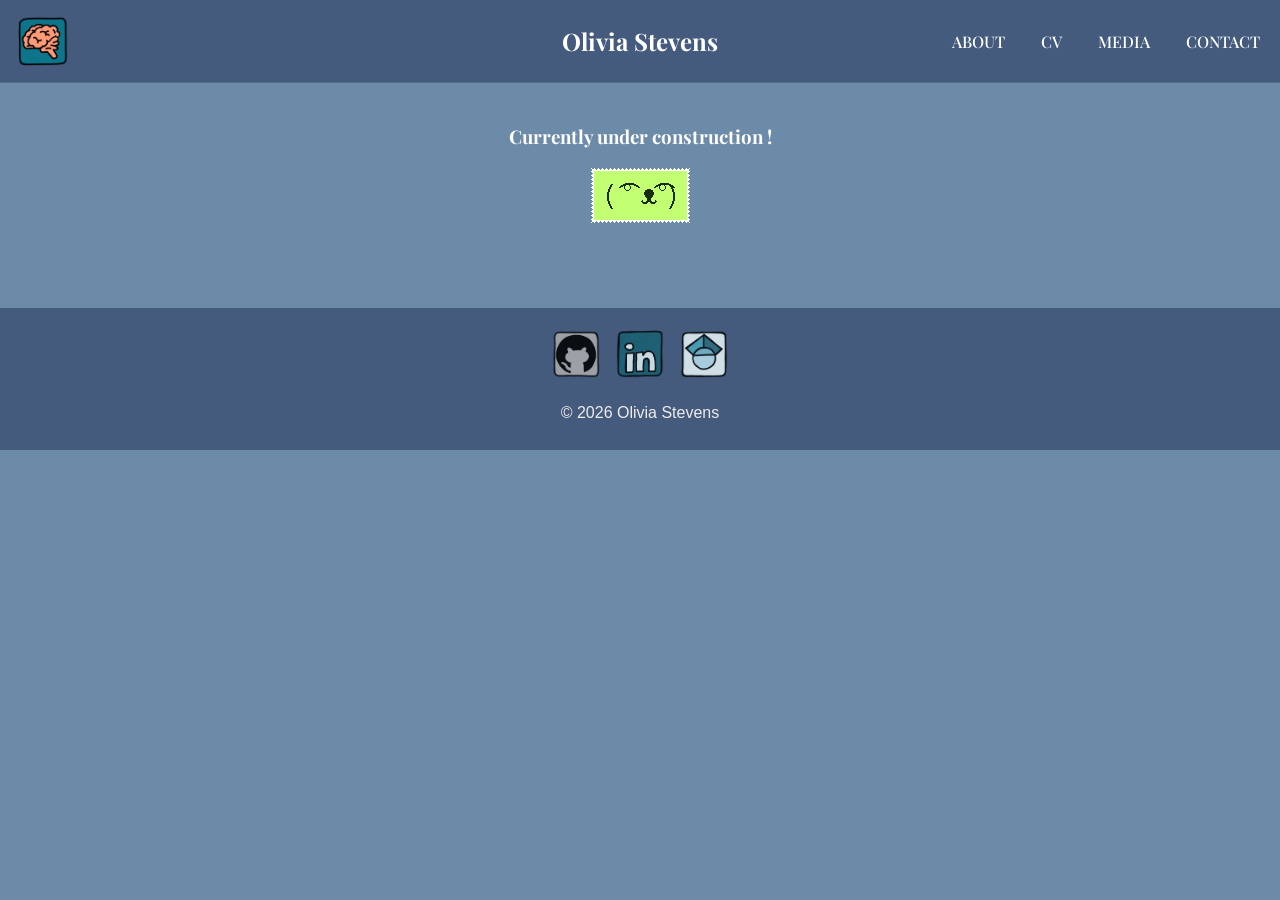
==== cv.html @ 8c9433b9 "skeleton creation" ====
<!DOCTYPE html>
<html lang="en">
<head>
    <meta charset="UTF-8">
    <meta name="viewport" content="width=device-width, initial-scale=1.0">
    <title>Olivia Stevens | CV</title>

    <link href="https://fonts.googleapis.com/css2?family=Playfair+Display:wght@400;700&family=Inter:wght@300;500;700&display=swap" rel="stylesheet">
    <link rel="stylesheet" href="style.css">
    <link rel="shortcut icon" href="icons_svg/brain.svg" type="image/x-icon">
</head>
<body>
    <header>
        <nav class="navbar">
            <h1>Olivia Stevens</h1>
            <img id="brainIcon" src="icons_svg/brain.svg" alt="Brain" id="logo" width="50" height="50">
            <ul>
                <li>
                    <a href="index.html">ABOUT</a>
                </li>
                <li>
                    <a href="cv.html">CV</a>
                </li>
                <li>
                    <a href="media.html">MEDIA</a>
                </li>
                <li>
                    <a href="https://www.linkedin.com/in/olivia-stevens05/"target="_blank">CONTACT</a>
                </li>
            </ul>
        </nav>
    </header>
    <section class="intro" id="intro">
        <section>
            <h1> Currently under construction !
            </h1>
            <img src="media/placeholder.gif" alt="gif">
        </section>
      </section>
    <footer>
        <div id="footer-container">
            <section>
                <div class="social-links">
                    <a href="https://github.com/oliviaellulstevens" target="_blank"><img src="icons_svg/github.svg" alt="Github" /></a>
                    <a href="https://www.linkedin.com/in/olivia-stevens05" target="_blank"><img src="icons_svg/linkedin.svg" alt="LinkedIn" /></a>
                    <a href="#"><img src="icons_svg/g.svg" alt="Email" /></a>
                  </div>
            </section>
        <section class="copyright">
            <p>&copy 2026 Olivia Stevens</p>
        </section>
        </div>
    </footer>
</body>
</html>
---- style.css ----
body {
    font-family: Helvetica, Arial, sans-serif;
    margin: 0;
    background: #6c8ba9;
}

header {
    background-color: #47566d;
    padding: 1vw;
    text-align: center;
}

#brainIcon {
    display: flex;
    transition: transform 0.3s ease, opacity 0.3s ease;
}

#brainIcon:hover {
    display: flex;
    transform: scale(1.15);
    opacity: 1;
}

.navbar {
    position: fixed;
    top: 0;
    left: 0;
    width: 100%;
    z-index: 1000;
    padding: 1rem 1.1rem; 
    background: #455b7e;
    backdrop-filter: blur(10px);
    border-bottom: 1px solid rgba(255,255,255,0.1);
    box-sizing: border-box;
    display: block;
}

.navbar h1 {
    position: absolute;
    left: 50%;
    top: 50%;
    transform: translate(-50%, -50%);
    margin: 0;
    font-family: 'Playfair Display', serif;
    color: #fff;
    font-size: 1.5rem;
    pointer-events: none;
  }

.navbar ul {
    list-style: none;
    justify-content: right;
    font-family: 'Playfair Display', serif;
    position: absolute;
    right: 12px;         
    top: 30%;
    transform: translateY(-50%);
    display: flex;
    gap: 20px;
}

nav a {
    white-space: nowrap;
    color: white;;
    text-decoration: none;
    font-weight: 500;
    padding: 6px 8px;
}

/* need to fix the navbar clipping when size shrinks, may need to make hamburger */

.social-links {
    margin-top: 1rem;
    display: flex;
    justify-content: center;
    gap: 1rem;
}
  
.social-links img {
    width: 48px;
    height: 48px;
    opacity: 0.85;
    transition: transform 0.3s ease, opacity 0.3s ease;
}
  
.social-links img:hover {
    transform: scale(1.15);
    opacity: 1;
}

footer {
    background-color: #455b7e;
    text-align: center;
    padding: 6px 8px;
}

.copyright {
    padding: 6px 8px;
}

footer > h3 {
    padding: 16px;
    color: #fff;
    text-align: center;
}

/* .parallax {
    background-image: url("media/TREE_copy.jpeg");
    min-height: 200px;
    background-attachment: fixed;
    background-position: center;
    background-repeat: no-repeat;
    background-size: cover;
} */

main > section > p {
    padding: 2px;
}

.me {
    width: 210px;
    height: 200px;
    border-radius: 50%;
}

.pfpFrame {
    display: inline-block;
    border: 4px solid #5b85a3;
    padding: 5px;
    border-bottom: 0px;
    border-radius: 50%;
    object-fit: cover;
    overflow: hidden;
    transition: transform 0.3s ease, opacity 0.3s ease;
}

.pfpFrame:hover {
    transform: scale(1.025);
    opacity: 1;
}

h1 {
    font-family: 'Playfair Display', serif;
    color: #fff;
}

h3 {
    font-family: 'Playfair Display', serif;
    color: #efebeb;
}

p {
    color: #efebeb;
}

.about {
    padding-right: 50px;
    padding-left: 50px;
    text-align: left;
    max-width: 900px;
    align-items: center;
}

.intro {
    display: flex;
    justify-content: center;
    align-items: centre;
    gap: 3rem;
    margin: 5rem auto;
    padding: 0 1.5rem;
    text-align: center;
}


@media (max-width: 768px) {
    .navbar ul { display:flex; gap: 0px; }
    .me { width: 210px;
        height: 200px; }
    .intro { flex-direction: column; align-items: center; }
  }
  

.cv {
    top: 50%;
    padding-right: 50px;
    padding-left: 50px;
    text-align: left;
    max-width: 900px;
    align-items: center;
}
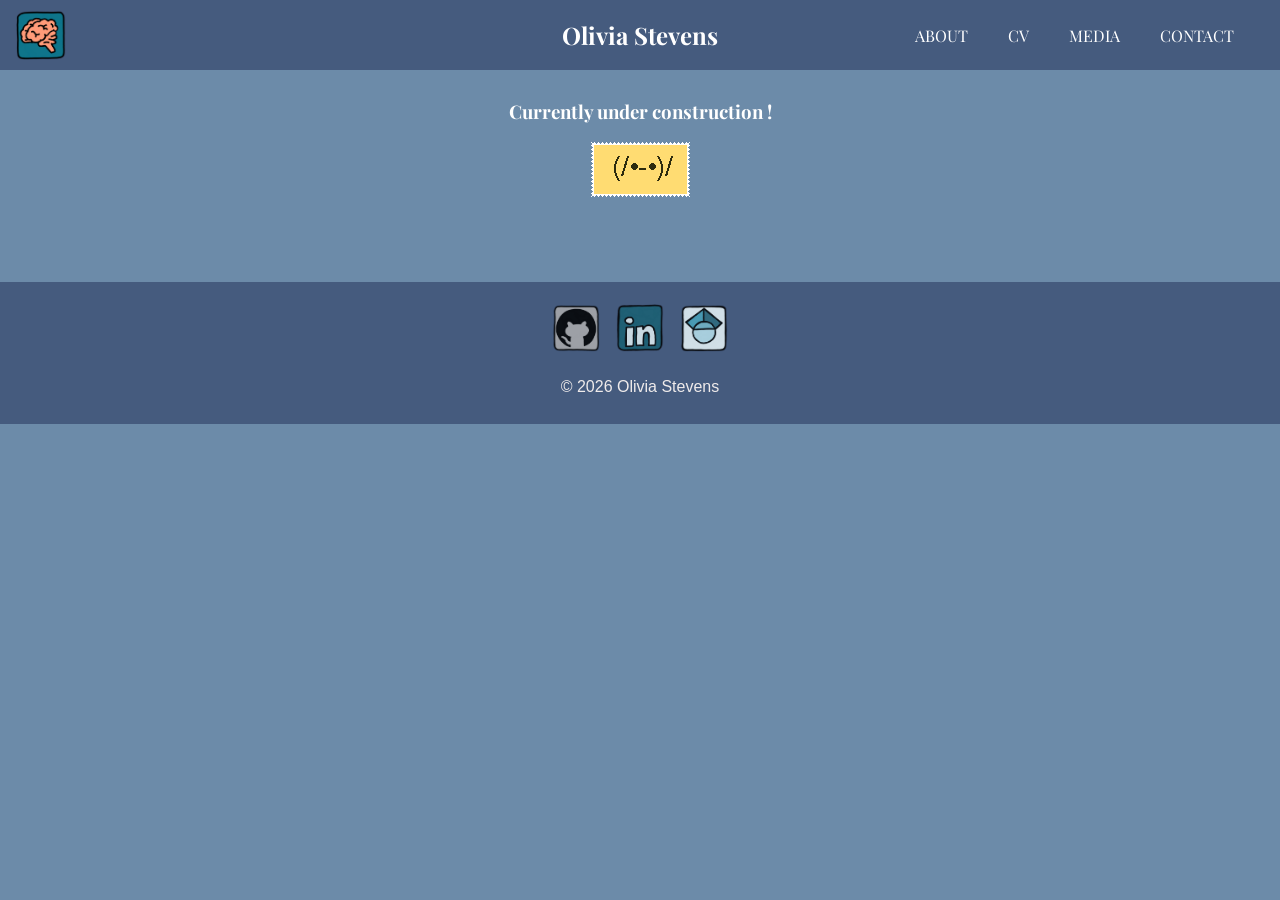
==== commit b98efe9f: "hamburger + animation" ====
--- a/cv.html
+++ b/cv.html
@@ -6,26 +6,34 @@
     <title>Olivia Stevens | CV</title>
 
     <link href="https://fonts.googleapis.com/css2?family=Playfair+Display:wght@400;700&family=Inter:wght@300;500;700&display=swap" rel="stylesheet">
+    <link rel="stylesheet" href="https://cdnjs.cloudflare.com/ajax/libs/font-awesome/4.7.0/css/font-awesome.min.css">
     <link rel="stylesheet" href="style.css">
+    <script src="scripts.js"></script>
     <link rel="shortcut icon" href="icons_svg/brain.svg" type="image/x-icon">
+    
 </head>
 <body>
     <header>
-        <nav class="navbar">
+        <nav class="navbar" id="mynavbar">
             <h1>Olivia Stevens</h1>
             <img id="brainIcon" src="icons_svg/brain.svg" alt="Brain" id="logo" width="50" height="50">
-            <ul>
+            <ul class="navLinks" id="myNavLinks">
                 <li>
-                    <a href="index.html">ABOUT</a>
+                    <a href="index.html" class="itemsNav">ABOUT</a>
                 </li>
                 <li>
-                    <a href="cv.html">CV</a>
+                    <a href="cv.html" class="itemsNav">CV</a>
                 </li>
                 <li>
-                    <a href="media.html">MEDIA</a>
+                    <a href="media.html" class="itemsNav">MEDIA</a>
                 </li>
                 <li>
-                    <a href="https://www.linkedin.com/in/olivia-stevens05/"target="_blank">CONTACT</a>
+                    <a href="https://www.linkedin.com/in/olivia-stevens05/"target="_blank" class="itemsNav">CONTACT</a>
+                </li>
+                <li>
+                    <a href="javascript:void(0);" class="icon" onclick="myFunction()">
+                        <i class="fa fa-bars"></i>
+                        </a>
                 </li>
             </ul>
         </nav>
@@ -34,7 +42,7 @@
         <section>
             <h1> Currently under construction !
             </h1>
-            <img src="media/placeholder.gif" alt="gif">
+            <img src="images/placeholder.gif" alt="gif">
         </section>
       </section>
     <footer>
--- a/style.css
+++ b/style.css
@@ -1,108 +1,75 @@
+/* MAIN */
+
 body {
     font-family: Helvetica, Arial, sans-serif;
     margin: 0;
     background: #6c8ba9;
 }
 
-header {
-    background-color: #47566d;
-    padding: 1vw;
+main > section > p {
+    padding: 2px;
+}
+
+.me {
+    width: 210px;
+    height: 200px;
+    border-radius: 50%;
+}
+
+.pfpFrame {
+    display: inline-block;
+    border: 4px solid #5b85a3;
+    padding: 5px;
+    border-bottom: 0px;
+    border-radius: 50%;
+    object-fit: cover;
+    overflow: hidden;
+    animation: fadeUp 1.2s ease both;
+}
+
+@keyframes fadeUp {
+    from { opacity: 0; transform: translateY(20px); }
+    to { opacity: 1; transform: translateY(0); }
+  }
+
+h1 {
+    font-family: 'Playfair Display', serif;
+    color: #fff;
+}
+
+h3 {
+    font-family: 'Playfair Display', serif;
+    color: #efebeb;
+}
+
+p {
+    color: #efebeb;
+}
+
+.about {
+    padding-right: 50px;
+    padding-left: 50px;
+    text-align: left;
+    max-width: 900px;
+    align-items: center;
+    animation: fadeSlide 1.5s ease both;
+}
+
+@keyframes fadeSlide {
+    from { opacity: 0; transform: translateX(50px); }
+    to { opacity: 1; transform: translateX(0); }
+  }
+
+.intro {
+    display: flex;
+    justify-content: center;
+    align-items: centre;
+    gap: 3rem;
+    margin: 5rem auto;
+    padding: 0 1.5rem;
     text-align: center;
 }
 
-#brainIcon {
-    display: flex;
-    transition: transform 0.3s ease, opacity 0.3s ease;
-}
-
-#brainIcon:hover {
-    display: flex;
-    transform: scale(1.15);
-    opacity: 1;
-}
-
-.navbar {
-    position: fixed;
-    top: 0;
-    left: 0;
-    width: 100%;
-    z-index: 1000;
-    padding: 1rem 1.1rem; 
-    background: #455b7e;
-    backdrop-filter: blur(10px);
-    border-bottom: 1px solid rgba(255,255,255,0.1);
-    box-sizing: border-box;
-    display: block;
-}
-
-.navbar h1 {
-    position: absolute;
-    left: 50%;
-    top: 50%;
-    transform: translate(-50%, -50%);
-    margin: 0;
-    font-family: 'Playfair Display', serif;
-    color: #fff;
-    font-size: 1.5rem;
-    pointer-events: none;
-  }
-
-.navbar ul {
-    list-style: none;
-    justify-content: right;
-    font-family: 'Playfair Display', serif;
-    position: absolute;
-    right: 12px;         
-    top: 30%;
-    transform: translateY(-50%);
-    display: flex;
-    gap: 20px;
-}
-
-nav a {
-    white-space: nowrap;
-    color: white;;
-    text-decoration: none;
-    font-weight: 500;
-    padding: 6px 8px;
-}
-
-/* need to fix the navbar clipping when size shrinks, may need to make hamburger */
-
-.social-links {
-    margin-top: 1rem;
-    display: flex;
-    justify-content: center;
-    gap: 1rem;
-}
-  
-.social-links img {
-    width: 48px;
-    height: 48px;
-    opacity: 0.85;
-    transition: transform 0.3s ease, opacity 0.3s ease;
-}
-  
-.social-links img:hover {
-    transform: scale(1.15);
-    opacity: 1;
-}
-
-footer {
-    background-color: #455b7e;
-    text-align: center;
-    padding: 6px 8px;
-}
-
-.copyright {
-    padding: 6px 8px;
-}
-
-footer > h3 {
-    padding: 16px;
-    color: #fff;
-    text-align: center;
-}
 
 /* .parallax {
     background-image: url("media/TREE_copy.jpeg");
@@ -113,67 +80,7 @@
     background-size: cover;
 } */
 
-main > section > p {
-    padding: 2px;
-}
-
-.me {
-    width: 210px;
-    height: 200px;
-    border-radius: 50%;
-}
-
-.pfpFrame {
-    display: inline-block;
-    border: 4px solid #5b85a3;
-    padding: 5px;
-    border-bottom: 0px;
-    border-radius: 50%;
-    object-fit: cover;
-    overflow: hidden;
-    transition: transform 0.3s ease, opacity 0.3s ease;
-}
-
-.pfpFrame:hover {
-    transform: scale(1.025);
-    opacity: 1;
-}
-
-h1 {
-    font-family: 'Playfair Display', serif;
-    color: #fff;
-}
-
-h3 {
-    font-family: 'Playfair Display', serif;
-    color: #efebeb;
-}
-
-p {
-    color: #efebeb;
-}
-
-.about {
-    padding-right: 50px;
-    padding-left: 50px;
-    text-align: left;
-    max-width: 900px;
-    align-items: center;
-}
-
-.intro {
-    display: flex;
-    justify-content: center;
-    align-items: centre;
-    gap: 3rem;
-    margin: 5rem auto;
-    padding: 0 1.5rem;
-    text-align: center;
-}
-
-
 @media (max-width: 768px) {
-    .navbar ul { display:flex; gap: 0px; }
     .me { width: 210px;
         height: 200px; }
     .intro { flex-direction: column; align-items: center; }
@@ -187,4 +94,168 @@
     text-align: left;
     max-width: 900px;
     align-items: center;
+}
+
+/* NAVBAR */
+
+#brainIcon {
+    display: flex;
+    transition: transform 0.3s ease, opacity 0.3s ease;
+}
+
+#brainIcon:hover {
+    display: flex;
+    opacity: 1;
+    animation: mymove 5s infinite;
+}
+
+@keyframes mymove {
+    50% {transform: rotate(180deg);}
+  }
+
+.navbar {
+    position: fixed;
+    top: 0;
+    left: 0;
+    width: 100%;
+    height: 70px;
+    padding: 0 1rem;
+    background: #455b7e;
+    display: flex;
+    align-items: center; 
+    justify-content: space-between;
+    box-sizing: border-box;
+}
+
+.navbar h1 {
+    position: absolute;
+    left: 50%;
+    top: 50%;
+    transform: translate(-50%, -50%);
+    margin: 0;
+    font-family: 'Playfair Display', serif;
+    color: #fff;
+    font-size: 1.5rem;
+    pointer-events: none;
+  }
+
+  .navbar ul {
+    list-style: none;
+    display: flex;
+    align-items: center;   
+    justify-content: right;
+    left: 50%;
+    top: 50%;
+    gap: 20px;
+    margin: 0;
+    padding: 0;
+}
+
+.navbar ul li a {
+    color: white;
+    text-decoration: none;
+    font-family: 'Playfair Display', serif;
+    padding: 8px 10px;
+}
+
+.navbar .icon {
+    display: none;
+    font-size: 28px;
+    cursor: pointer;
+}
+
+.itemsNav:hover {
+    color: rgb(205, 127, 201);
+}
+
+/* RESPONSIVE NAVBAR */
+
+@media screen and (max-width: 950px) {
+
+    .navLinks li:not(:last-child) {
+        display: none;
+    }
+
+    .navLinks {
+        display: flex;
+        align-items: center;
+        margin: 0;
+        padding: 0;
+    }
+
+    .navLinks li:last-child {
+        display: block;
+        position: absolute;
+        right: 20px;
+        top: 50%;
+        transform: translateY(-50%);
+    }
+
+    .navbar .icon {
+        display: block;
+        font-size: 32px;
+    }
+
+    .navLinks.responsive li:not(:last-child) {
+        display: block;
+        position: static;
+        transform: none;
+        width: 100%;
+        text-align: center;
+        padding: 15px 0;
+        background: #455b7e;
+    }
+
+    .navLinks.responsive {
+        position: absolute;
+        top: 70px;
+        left: 0;
+        width: 100%;
+        display: block;
+    }
+
+    .navLinks.responsive li:last-child {
+        position: absolute;
+        top: -35px;
+        right: 20px;
+    }
+}
+
+/* SOCIAL ICONS */
+
+.social-links {
+    margin-top: 1rem;
+    display: flex;
+    justify-content: center;
+    gap: 1rem;
+}
+  
+.social-links img {
+    width: 48px;
+    height: 48px;
+    opacity: 0.85;
+    transition: transform 0.3s ease, opacity 0.3s ease;
+}
+  
+.social-links img:hover {
+    transform: scale(1.15);
+    opacity: 1;
+}
+
+/* FOOTER */
+
+footer {
+    background-color: #455b7e;
+    text-align: center;
+    padding: 6px 8px;
+}
+
+.copyright {
+    padding: 6px 8px;
+}
+
+footer > h3 {
+    padding: 16px;
+    color: #fff;
+    text-align: center;
 }
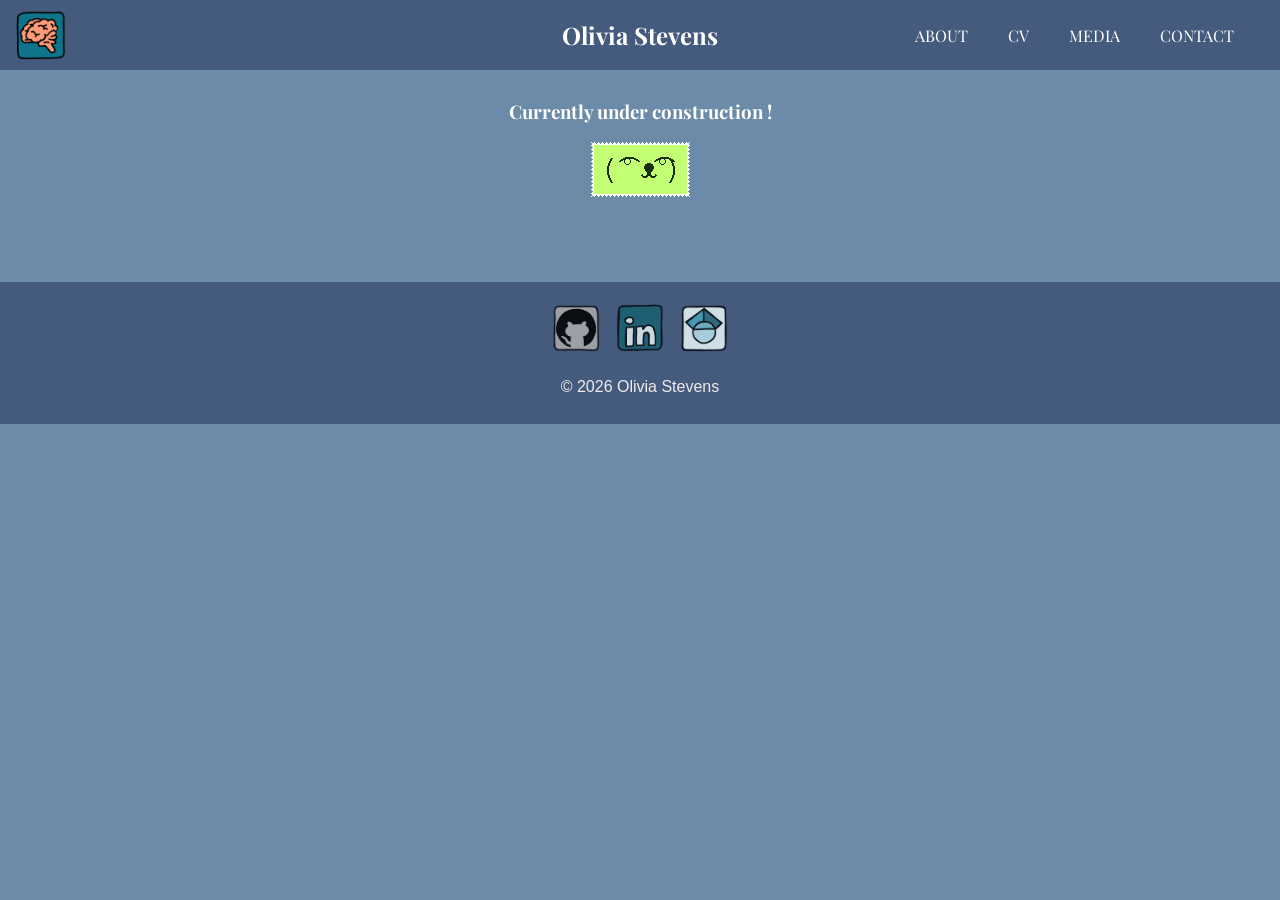
==== commit d4cf264e: "changes files + added initial media" ====
--- a/cv.html
+++ b/cv.html
@@ -9,14 +9,14 @@
     <link rel="stylesheet" href="https://cdnjs.cloudflare.com/ajax/libs/font-awesome/4.7.0/css/font-awesome.min.css">
     <link rel="stylesheet" href="style.css">
     <script src="scripts.js"></script>
-    <link rel="shortcut icon" href="icons_svg/brain.svg" type="image/x-icon">
+    <link rel="shortcut icon" href="images/icons_svg/brain.svg" type="image/x-icon">
     
 </head>
 <body>
     <header>
         <nav class="navbar" id="mynavbar">
             <h1>Olivia Stevens</h1>
-            <img id="brainIcon" src="icons_svg/brain.svg" alt="Brain" id="logo" width="50" height="50">
+            <img id="brainIcon" src="images/icons_svg/brain.svg" alt="Brain" id="logo" width="50" height="50">
             <ul class="navLinks" id="myNavLinks">
                 <li>
                     <a href="index.html" class="itemsNav">ABOUT</a>
@@ -49,9 +49,9 @@
         <div id="footer-container">
             <section>
                 <div class="social-links">
-                    <a href="https://github.com/oliviaellulstevens" target="_blank"><img src="icons_svg/github.svg" alt="Github" /></a>
-                    <a href="https://www.linkedin.com/in/olivia-stevens05" target="_blank"><img src="icons_svg/linkedin.svg" alt="LinkedIn" /></a>
-                    <a href="#"><img src="icons_svg/g.svg" alt="Email" /></a>
+                    <a href="https://github.com/oliviaellulstevens" target="_blank"><img src="images/icons_svg/github.svg" alt="Github" /></a>
+                    <a href="https://www.linkedin.com/in/olivia-stevens05" target="_blank"><img src="images/icons_svg/linkedin.svg" alt="LinkedIn" /></a>
+                    <a href="#"><img src="images/icons_svg/g.svg" alt="Email" /></a>
                   </div>
             </section>
         <section class="copyright">
--- a/style.css
+++ b/style.css
@@ -63,7 +63,7 @@
 .intro {
     display: flex;
     justify-content: center;
-    align-items: centre;
+    align-items: center;
     gap: 3rem;
     margin: 5rem auto;
     padding: 0 1.5rem;
@@ -96,6 +96,33 @@
     align-items: center;
 }
 
+.mediaContainer {
+    display: grid;
+    grid-template-columns: repeat(3, 1fr);
+    gap: 1rem;
+    width: 100%;
+    max-width: 1200px;
+    margin: 0 auto;
+    padding: 1rem;
+    box-sizing: border-box;
+}
+
+.mediaContainer img {
+    width: 100%;
+    height: auto;
+    display: block;
+    border-radius: 10px;
+    background: #4b6681;
+    padding: 5px;
+    box-shadow: 0 0 30px rgba(0, 0, 0, .25);
+}
+
+@media screen and (max-width: 950px) {
+    .mediaContainer {
+        grid-template-columns: repeat(2, 1fr);
+    }
+}
+
 /* NAVBAR */
 
 #brainIcon {
@@ -125,6 +152,7 @@
     align-items: center; 
     justify-content: space-between;
     box-sizing: border-box;
+    z-index: 9999; 
 }
 
 .navbar h1 {
@@ -212,6 +240,7 @@
         left: 0;
         width: 100%;
         display: block;
+        z-index: 9999; 
     }
 
     .navLinks.responsive li:last-child {
